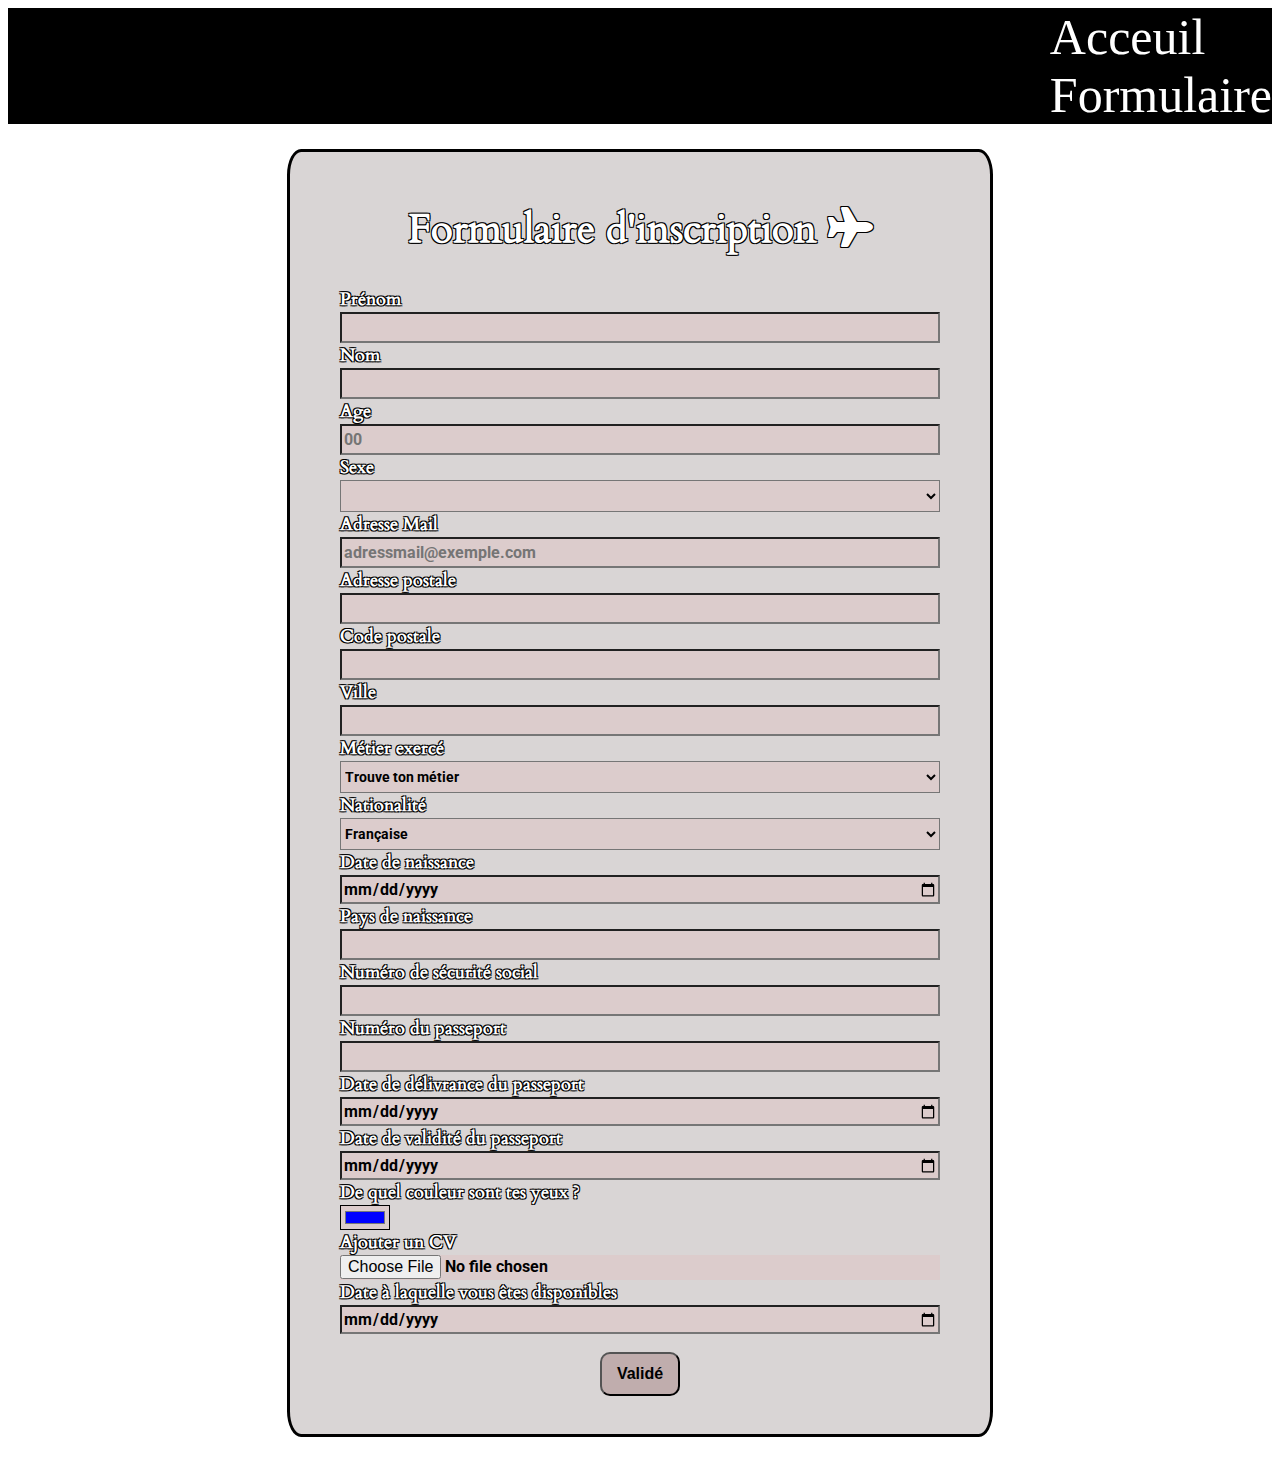
==== formulaire.html @ 752031b5 "premier envoi" ====
<!DOCTYPE html>
<html>
<head>
    <meta charset='utf-8'>
    <meta http-equiv='X-UA-Compatible' content='IE=edge'>
    <title>Formulaire d'inscription</title>
    <meta name='viewport' content='width=device-width, initial-scale=1'>
    <link rel='stylesheet' type='text/css' media='screen' href='main.css'>
    <script src='main.js'></script>
    <link rel="stylesheet" href="https://cdnjs.cloudflare.com/ajax/libs/font-awesome/6.4.0/css/all.min.css">
    <link rel="preconnect" href="https://fonts.googleapis.com">
    <link rel="preconnect" href="https://fonts.gstatic.com" crossorigin>
    <link href="https://fonts.googleapis.com/css2?family=Roboto:ital,wght@1,100&display=swap" rel="stylesheet">
</head>
<body>
    <header>
        <nav class="navigation">
            <div><a href="acceuil.html">Acceuil</a>
            <a href="formulaire.html">Formulaire</a>
        </div>   
        </nav>
    </header>
   <form>
    <h1>Formulaire d'inscription   <i class="fa-solid fa-plane"></i></i></h1>

<div><label for="firstname">Prénom</label>
<input type="text" id="name" name=name></div>

<div><label for="lastname">Nom </label>
    <input type="text" id="lastname" name=lastname></div>
    
    <div><label for="age">Age</label>
    <input type="number" id="age" name="age" min="18" max="130" 
    placeholder="00" pattern="[0-9]+" required></div>
    
    <div><label for="sex">Sexe</label>
        <select name="sex" id="sexselect">
            <option value=""></option>
            <option value="masculin">Masculin</option>
            <option value="feminin">Feminin</option>
            <option value="neutre">Neutre</option>
        </select></div>
    
    <div><label for="mail">Adresse Mail</label>
        <input type="text" id="mail" name="mail" placeholder="adressmail@exemple.com"
        ></div>
        <div><label for="adresspostale">Adresse postale</label>
        <input type="text" id="adresspostale" name="adresspostale"></div>
    
        <div><label for="postalcode">Code postale</label>
            <input type="text" id="postalcode" name="postalcode" 
            pattern="([A-Z]+[A-Z]?\-)?[0-9]{1,2} ?[0-9]{3}" required></div></li>

            <div><label for="city">Ville</label>
    <input type="text" id="city" name="city"></div>
    
    <div> <label for="work">Métier exercé</label>
    <select name="work" id="workselect">
        <option value="">Trouve ton métier</option>
        <option value="boucher">Boucher</option>
        <option value="boulanger">Boulanger</option>
        <option value="éléctricien">Eléctricien</option>
        <option value="informaticien">Informaticien</option>
        <option value="maçon">Maçon</option>
</select>
</div>
    <div><label for="nationalité">Nationalité</label>
    <select name="nationalité" id="nationalitéselect">
<option value="">Française</option>
<option value="">----------</option>
<option value="Afghan">Afghan</option>
    <option value="Albanian">Albanian</option>
    <option value="Algerian">Algerian</option>
    <option value="American">American</option>
    <option value="Andorran">Andorran</option>
    <option value="Angolan">Angolan</option>
    <option value="Antiguans">Antiguans</option>
    <option value="Argentinean">Argentinean</option>
    <option value="Armenian">Armenian</option>
    <option value="Australian">Australian</option>
    <option value="Austrian">Austrian</option>
    <option value="Azerbaijani">Azerbaijani</option>
    <option value="Bahamian">Bahamian</option>
    <option value="Bahraini">Bahraini</option>
    <option value="Bangladeshi">Bangladeshi</option>
    <option value="Barbadian">Barbadian</option>
    <option value="Barbudans">Barbudans</option>
    <option value="Batswana">Batswana</option>
    <option value="Belarusian">Belarusian</option>
    <option value="Belgian">Belgian</option>
    <option value="Belizean">Belizean</option>
    <option value="Beninese">Beninese</option>
    <option value="Bhutanese">Bhutanese</option>
    <option value="Bolivian">Bolivian</option>
    <option value="Bosnian">Bosnian</option>
    <option value="Brazilian">Brazilian</option>
    <option value="British">British</option>
    <option value="Bruneian">Bruneian</option>
    <option value="Bulgarian">Bulgarian</option>
    <option value="Burkinabe">Burkinabe</option>
    <option value="Burmese">Burmese</option>
    <option value="Burundian">Burundian</option>
    <option value="Cambodian">Cambodian</option>
    <option value="Cameroonian">Cameroonian</option>
    <option value="Canadian">Canadian</option>
    <option value="Cape Verdean">Cape Verdean</option>
    <option value="Central African">Central African</option>
    <option value="Chadian">Chadian</option>
    <option value="Chilean">Chilean</option>
    <option value="Chinese">Chinese</option>
    <option value="Colombian">Colombian</option>
    <option value="Comoran">Comoran</option>
    <option value="Congolese">Congolese</option>
    <option value="Costa Rican">Costa Rican</option>
    <option value="Croatian">Croatian</option>
    <option value="Cuban">Cuban</option>
    <option value="Cypriot">Cypriot</option>
    <option value="Czech">Czech</option>
    <option value="Danish">Danish</option>
    <option value="Djibouti">Djibouti</option>
    <option value="Dominican">Dominican</option>
    <option value="Dutch">Dutch</option>
    <option value="East Timorese">East Timorese</option>
    <option value="Ecuadorean">Ecuadorean</option>
    <option value="Egyptian">Egyptian</option>
    <option value="Emirian">Emirian</option>
    <option value="Equatorial Guinean">Equatorial Guinean</option>
    <option value="Eritrean">Eritrean</option>
    <option value="Estonian">Estonian</option>
    <option value="Ethiopian">Ethiopian</option>
    <option value="Fijian">Fijian</option>
    <option value="Filipino">Filipino</option>
    <option value="Finnish">Finnish</option>
    <option value="French">French</option>
    <option value="Gabonese">Gabonese</option>
    <option value="Gambian">Gambian</option>
    <option value="Georgian">Georgian</option>
    <option value="German">German</option>
    <option value="Ghanaian">Ghanaian</option>
    <option value="Greek">Greek</option>
    <option value="Grenadian">Grenadian</option>
    <option value="Guatemalan">Guatemalan</option>
    <option value="Guinea-Bissauan">Guinea-Bissauan</option>
    <option value="Guinean">Guinean</option>
    <option value="Guyanese">Guyanese</option>
    <option value="Haitian">Haitian</option>
    <option value="Herzegovinian">Herzegovinian</option>
    <option value="Honduran">Honduran</option>
    <option value="Hungarian">Hungarian</option>
    <option value="I-Kiribati">I-Kiribati</option>
    <option value="Icelander">Icelander</option>
    <option value="Indian">Indian</option>
    <option value="Indonesian">Indonesian</option>
    <option value="Iranian">Iranian</option>
    <option value="Iraqi">Iraqi</option>
    <option value="Irish">Irish</option>
    <option value="Israeli">Israeli</option>
    <option value="Italian">Italian</option>
    <option value="Ivorian">Ivorian</option>
    <option value="Jamaican">Jamaican</option>
    <option value="Japanese">Japanese</option>
    <option value="Jordanian">Jordanian</option>
    <option value="Kazakhstani">Kazakhstani</option>
    <option value="Kenyan">Kenyan</option>
    <option value="Kittian and Nevisian">Kittian and Nevisian</option>
    <option value="Kuwaiti">Kuwaiti</option>
    <option value="Kyrgyz">Kyrgyz</option>
    <option value="Laotian">Laotian</option>
    <option value="Latvian">Latvian</option>
    <option value="Lebanese">Lebanese</option>
    <option value="Lebanese">Lebanese</option>
    <option value="Lesotho">Lesotho</option>
    <option value="Liberian">Liberian</option>
    <option value="Libyan">Libyan</option>
    <option value="Liechtensteiner">Liechtensteiner</option>
    <option value="Lithuanian">Lithuanian</option>
    <option value="Luxembourger">Luxembourger</option>
    <option value="Macedonian">Macedonian</option>
    <option value="Malagasy">Malagasy</option>
    <option value="Malawian">Malawian</option>
    <option value="Malaysian">Malaysian</option>
    <option value="Maldivan">Maldivan</option>
    <option value="Malian">Malian</option>
    <option value="Maltese">Maltese</option>
    <option value="Marshallese">Marshallese</option>
    <option value="Mauritanian">Mauritanian</option>
    <option value="Mauritian">Mauritian</option>
    <option value="Mexican">Mexican</option>
    <option value="Micronesian">Micronesian</option>
    <option value="Moldovan">Moldovan</option>
    <option value="Monacan">Monacan</option>
    <option value="Mongolian">Mongolian</option>
    <option value="Moroccan">Moroccan</option>
    <option value="Mosotho">Mosotho</option>
    <option value="Motswana">Motswana</option>
    <option value="Mozambican">Mozambican</option>
    <option value="Namibian">Namibian</option>
    <option value="Nauruan">Nauruan</option>
    <option value="Nepalese">Nepalese</option>
    <option value="New Zealander">New Zealander</option>
    <option value="Ni-Vanuatu">Ni-Vanuatu</option>
    <option value="Nicaraguan">Nicaraguan</option>
    <option value="Nigerian">Nigerian</option>
    <option value="Nigerien">Nigerien</option>
    <option value="North Korean">North Korean</option>
    <option value="Northern Irish">Northern Irish</option>
    <option value="Norwegian">Norwegian</option>
    <option value="Omani">Omani</option>
    <option value="Pakistani">Pakistani</option>
    <option value="Palestinian">Palestinian</option>
    <option value="Palauan">Palauan</option>
    <option value="Panamanian">Panamanian</option>
    <option value="Papua New Guinean">Papua New Guinean</option>
    <option value="Paraguayan">Paraguayan</option>
    <option value="Peruvian">Peruvian</option>
    <option value="Polish">Polish</option>
    <option value="Portuguese">Portuguese</option>
    <option value="Qatari">Qatari</option>
    <option value="Romanian">Romanian</option>
    <option value="Russian">Russian</option>
    <option value="Rwandan">Rwandan</option>
    <option value="Saint Lucian">Saint Lucian</option>
    <option value="Salvadoran">Salvadoran</option>
    <option value="Samoan">Samoan</option>
    <option value="San Marinese">San Marinese</option>
    <option value="Sao Tomean">Sao Tomean</option>
    <option value="Saudi">Saudi</option>
    <option value="Scottish">Scottish</option>
    <option value="Senegalese">Senegalese</option>
    <option value="Serbian">Serbian</option>
    <option value="Seychellois">Seychellois</option>
    <option value="Sierra Leonean">Sierra Leonean</option>
    <option value="Singaporean">Singaporean</option>
    <option value="Slovakian">Slovakian</option>
    <option value="Slovenian">Slovenian</option>
    <option value="Solomon Islander">Solomon Islander</option>
    <option value="Somali">Somali</option>
    <option value="South African">South African</option>
    <option value="South Korean">South Korean</option>
    <option value="Spanish">Spanish</option>
    <option value="Sri Lankan">Sri Lankan</option>
    <option value="Sudanese">Sudanese</option>
    <option value="Surinamer">Surinamer</option>
    <option value="Swazi">Swazi</option>
    <option value="Swedish">Swedish</option>
    <option value="Swiss">Swiss</option>
    <option value="Syrian">Syrian</option>
    <option value="Taiwanese">Taiwanese</option>
    <option value="Tajik">Tajik</option>
    <option value="Tanzanian">Tanzanian</option>
    <option value="Thai">Thai</option>
    <option value="Togolese">Togolese</option>
    <option value="Tongan">Tongan</option>
    <option value="Trinidadian or Tobagonian">Trinidadian or Tobagonian</option>
    <option value="Tunisian">Tunisian</option>
    <option value="Turkish">Turkish</option>
    <option value="Tuvaluan">Tuvaluan</option>
    <option value="Ugandan">Ugandan</option>
    <option value="Ukrainian">Ukrainian</option>
    <option value="Uruguayan">Uruguayan</option>
    <option value="Uzbekistani">Uzbekistani</option>
    <option value="Venezuelan">Venezuelan</option>
    <option value="Vietnamese">Vietnamese</option>
    <option value="Welsh">Welsh</option>
    <option value="Yemenite">Yemenite</option>
    <option value="Zambian">Zambian</option>
    <option value="Zimbabwean">Zimbabwean</option>
    </select></div>

    <div><label for="date">Date de naissance</label>
    <input type="date" id="date" name="datedenaissance" value="" min="1900-01-01" max="2023-04-25"></div>

    <div><label for="country">Pays de naissance</label>
    <input type="text" id="country" name="country"></div>

    <div><label for="secusocial">Numéro de sécurité social</label>
    <input type="text" id="secusocial" name="secusocial" pattern="[12][ \.\-]?[0-9]{2}[ \.\-]?(0[1-9]|[1][0-2])[ \.\-]?([0-9]
    {2}|2A|2B)[ \.\-]?[0-9]{3}[ \.\-]?[0-9]{3}[ \.\-]?[0-9]{2}" required></div>
    
    <div><label for="numpasseport">Numéro du passeport</label>
        <input type="text" id="numpasseport" name="numpasseport" pattern="[0-9]+" required>
    </div>
    
    <div><label for="datedelpasseport">Date de délivrance du passeport</label>
    <input type="date" id="datedelpasseport" name="datedelpasseport" value="" min="2000-01-01" max="2040-01-01"></div>
    
    <div><label for="datevaliditépasseport">Date de validité du passeport</label>
        <input type="date" id="datevaliditépasseport" name="datevaliditépasseport" value=""></div>
        
        <div><label for="eyescolor">De quel couleur sont tes yeux ?</label>
            <input type="color" value="#0000FF">

            <div><label for="cv">Ajouter un CV</label>
            <input class="moncv" type="file" value="cv"></div>

            <div><label for="dispo">Date à laquelle vous êtes disponibles</label>
            <input type="date" name="dispo" id="dispo"></div>

        <div class="bouton"><input class="favorite styled" type="submit" value="Validé"></div>
</form> 
</body>
</html>
---- main.css ----
body{
background-image: url("bjimg.jpg");
  background-size: cover
  
}
header{
  background-color: black;
  width: 100%;
  
}

.navigation{

display: flex;
justify-content: flex-end;
}

form {
  
  width: 600px;
  margin: 2% auto;
  padding: 20px 50px 20px 50px;
  border: 3px solid black;
  background-color: rgba(153, 143, 143, 0.375);
  border-radius: 2%;
  font-weight: bold;
}

/* Titre */
h1 {
  margin: 0;
  padding: 30px 0;
  color: white;
  text-shadow: 1px 1px 1px black;
  text-shadow: #000000 1px 1px, #000000 -1px 1px, #000000 -1px -1px, #000000 1px -1px;
  text-align: center;
  font-size: 40px;
}

form {
font-family: "Ma fonte", sans-serif;
text-shadow: #000000 1px 1px, #000000 -1px 1px, #000000 -1px -1px, #000000 1px -1px;
}
  
/* Bouton */
  .favorite {
    margin: 3px 0;
    line-height: 2.5;
    padding: 0 15px;
    font-size: 1rem;
    font-weight: bold;
    border-radius: 10px;
    margin: 3%;
    background-color: rgb(192, 173, 173);
}

/* Bouton placement */
.bouton{
  display: flex;
  justify-content: center;
}

div:not(.bouton){
  display: flex;
  justify-content: center;
  flex-direction: column;
  padding: 0;
  margin: 0;
  color: rgb(255, 255, 255);
  font-size: 18px;
}

input:not(.favorite){
  
  height: 25px;
  background-color: rgb(220, 204, 204);
  font-family: 'Roboto', sans-serif;
  font-size: 16px;
  font-weight: bold
}

select{
  height: 32px;
background-color: rgb(220, 204, 204);
font-family: 'Roboto', sans-serif;
font-size: 14px;
font-weight: bold
}

  @font-face {
  font-family: "Ma fonte";
  src:url("fonts/cardo-italic.woff") format("woff");
  font-style: italic;
  }

  @font-face {
    font-family: "Ma fonte";
    src: url("font/cardo-regular.woff") format("woff");
    font-style: normal;
  }

  @font-face {
    font-family: "Ma fonte";
    src: url(font/cardo-bold.woff) format("woff");
    font-style:oblique;
  }
 
    .moncv{
      color: #000000;
    }
    
    a {
      color: white;
      display: flex;
      flex-direction: row;
      font-size: 50px;
      text-decoration: none;
    }
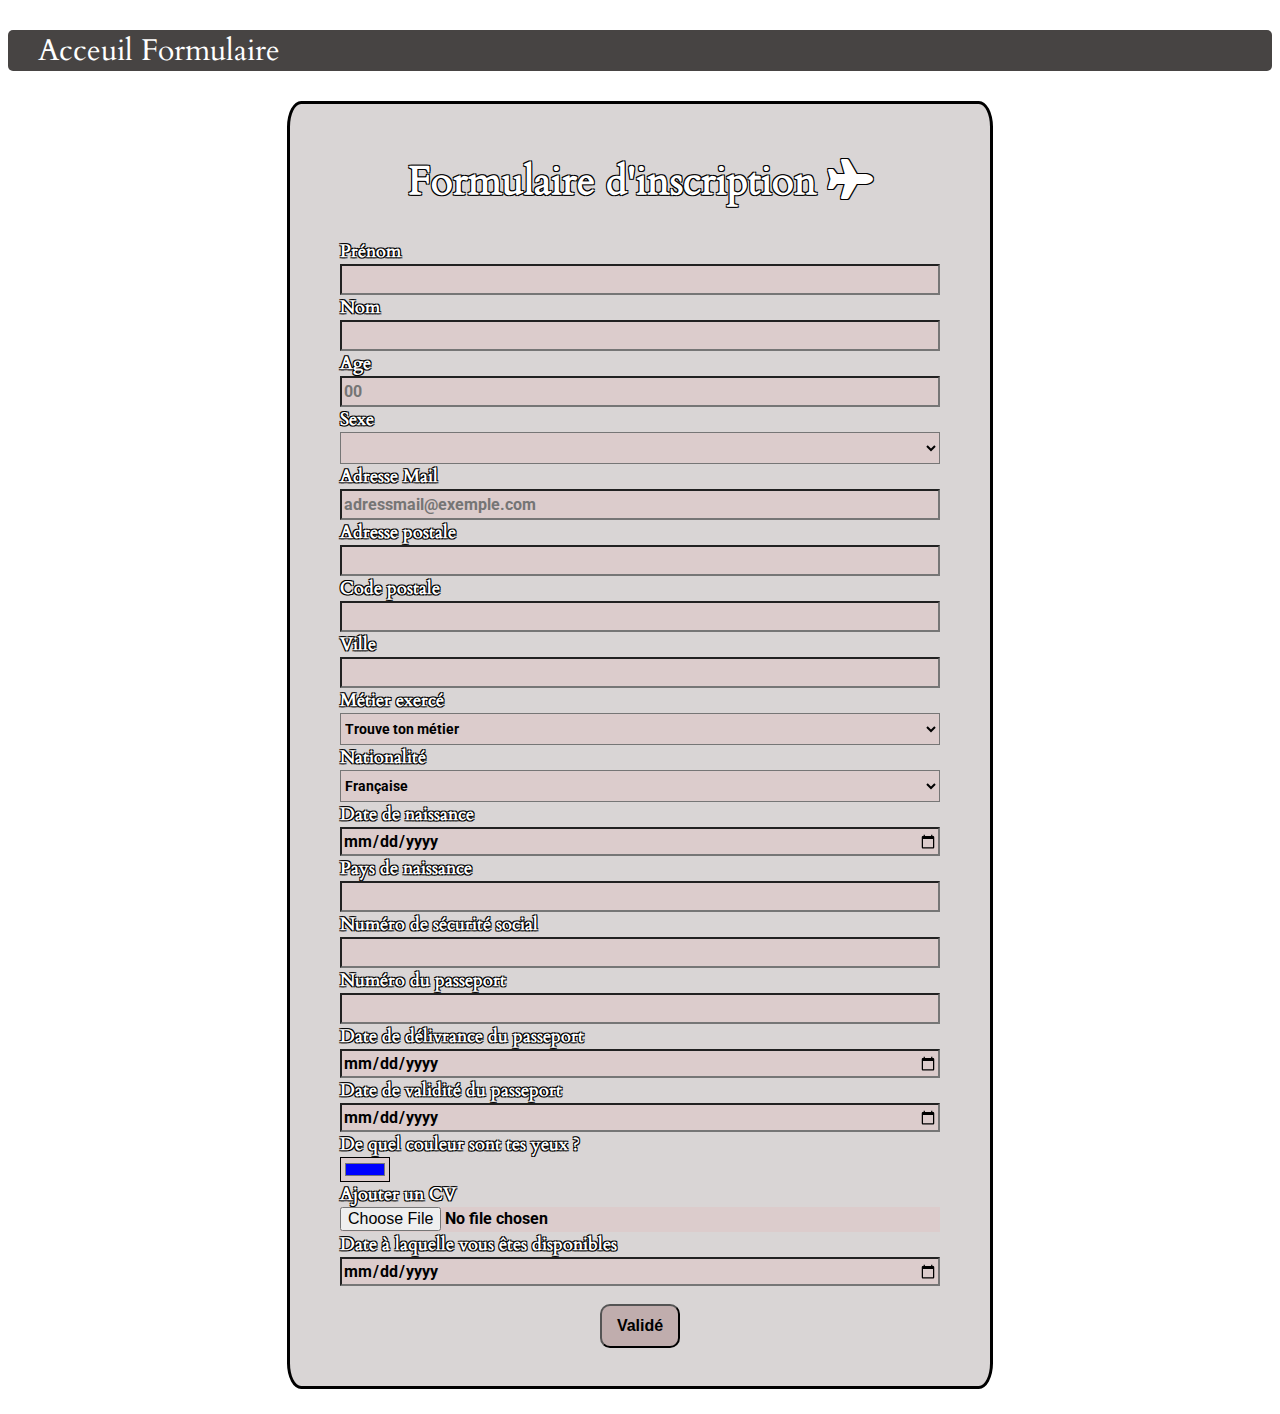
==== commit 665d58a5: "deuxieme envoi" ====
--- a/formulaire.html
+++ b/formulaire.html
@@ -15,13 +15,12 @@
 <body>
     <header>
         <nav class="navigation">
-            <div><a href="acceuil.html">Acceuil</a>
-            <a href="formulaire.html">Formulaire</a>
-        </div>   
+            <a href="acceuil.html">Acceuil</a>  <a href="formulaire.html">Formulaire</a>
         </nav>
+        <!-- <img class ="logotravel" src="Thynk Travel.png" alt="LOGO"> -->
     </header>
    <form>
-    <h1>Formulaire d'inscription   <i class="fa-solid fa-plane"></i></i></h1>
+    <h1>Formulaire d'inscription   <i class="fa-solid fa-plane"></i></h1>
 
 <div><label for="firstname">Prénom</label>
 <input type="text" id="name" name=name></div>
--- a/main.css
+++ b/main.css
@@ -4,16 +4,35 @@
   
 }
 header{
-  background-color: black;
+  background-color: #050200bc;
   width: 100%;
-  
+  border-radius: 5px;
+  }
+
+.logotravel {
+  width: 80px;
+  height: 80px;
 }
 
-.navigation{
+/* Text du header */
+.navigation {
+  font-size: 30px;
+  font-family: "Ma fonte", sans-serif;
+  margin: 30px;
+}
 
-display: flex;
-justify-content: flex-end;
+.navigation a{
+  color: white;
+  text-decoration: none;
 }
+.bienvenue {
+  color: azure;
+font-size: 100px;
+text-align: center;
+font-family: "Ma fonte", sans-serif;
+
+}
+
 
 form {
   
@@ -109,10 +128,4 @@
       color: #000000;
     }
     
-    a {
-      color: white;
-      display: flex;
-      flex-direction: row;
-      font-size: 50px;
-      text-decoration: none;
-    }+  